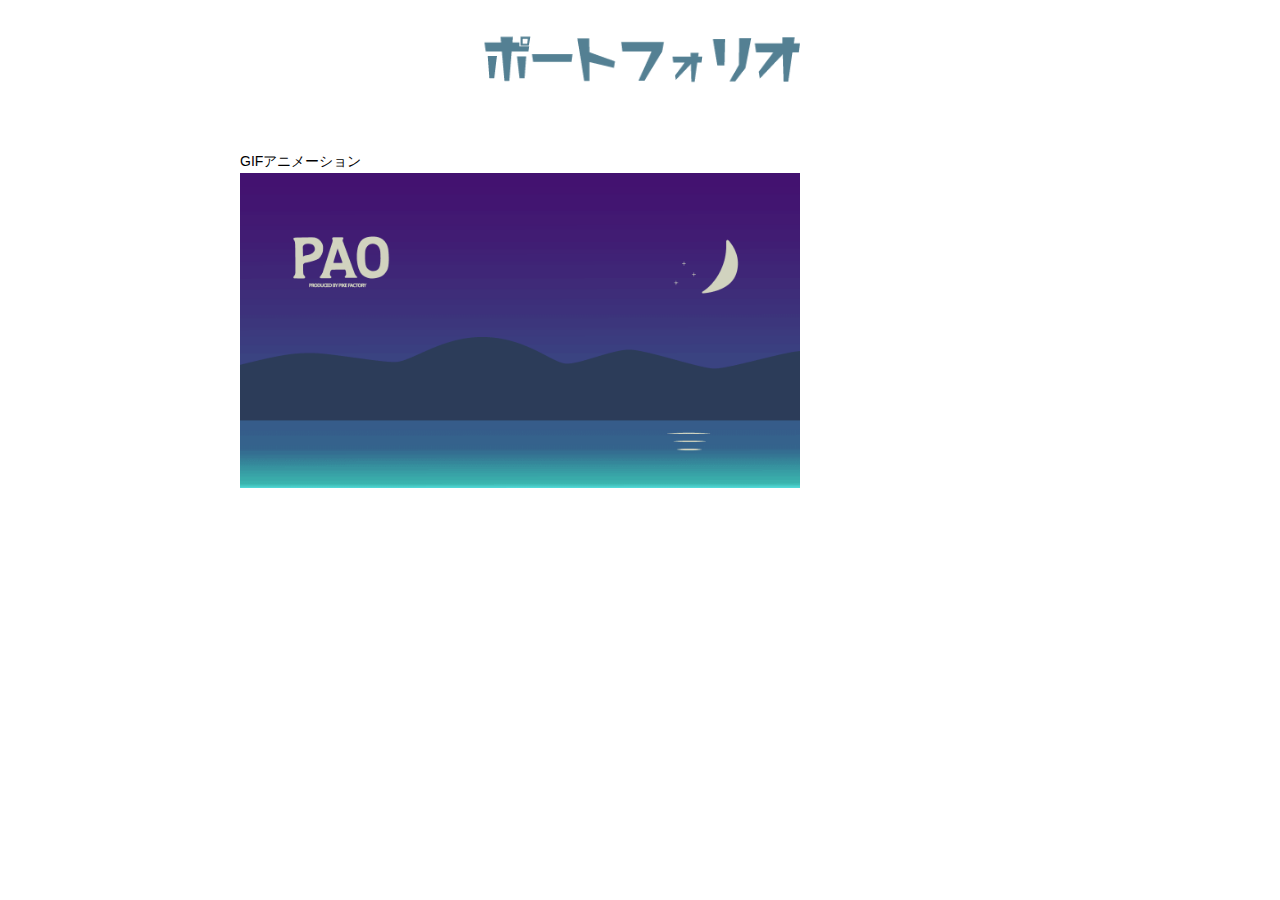
==== works/animation_1.html @ 9e1b8dc7 "Add files via upload" ====
<!DOCTYPE html>
<html lang="jp">
  <head>
    <meta charset="utf-8">
    <title>ポートフォリオ</title>
    <link rel="icon" href="../img/favicon.png">
    <link rel="stylesheet" href="../css/styles.css">
  </head>
  <body>

    <header>
      <div class="container">
        <a href="../index.html">
          <h1>
              <img src="../img/logo.png" alt="ポートフォリオ" width="320">
          </h1>
        </a>
      </div>
    </header>

    <div class="container">
      <section class="banner">
        <p>GIFアニメーション</p>
        <img src="../img/works/animation_1.gif" width="560">
      </section>
    </div>

  </body>
---- css/styles.css ----
/* common */
body{
  margin: 0;
  font-family: Arial, Helvetica, sans-serif;
}

h1,
h2,
h3,
p{
  margin: 0;
  font-weight: normal;
}

h1{
  font-size: 24px;
}

h2{
  font-size: 20px;
}

h3{
  font-size: 16px;
}

p{
  font-size: 14px;
  line-height: 1.6;
}

a{
  text-decoration: none;
  color: inherit;
  font-size: 14px;
}

img{
  vertical-align:bottom;
}

ul{
  list-style: none;
}

.btn{
  display: block;
  width: 120px;
  background: #5E7F91;
  color: #f0f8ff;
  text-align: center;
  padding: 8px 0;
  border-radius:4px;
  cursor: pointer;
  transition:opacity .3s;
}

.btn:hover{
  opacity: .8;
}

.container{
  width: calc(100% - 32px);
  margin: 0 auto;
  /* outline:2px solid red; */
  max-width:800px;
}

/* header */
header img{
  display: block;
  margin: 0 auto;
  padding: 32px 0;
  transition:opacity .3s;
}
header img:hover{
  opacity: .8;
}

/* nav */
nav{
  background: #5E7F91;
  color: aliceblue;
}

nav ul{
  height: 40px;
  margin: 0;
  padding: 0;
  list-style: none;
  display: flex;
  justify-content:center;
  align-items: center;
}

nav ul li{
  transition:opacity .3s;
}

nav ul li:hover{
  opacity: .5;
}

nav ul li + li{
  margin-left: 24px;
}

/* profile */
.profile{
  padding: 48px 0;
}

.profile h1{
  padding-bottom: 16px;
  text-align: center;
}

.profile .pic{
  padding: 32px;
}

.profile h2,
.profile h3{
  text-align: center;
}

.profile h3{
  padding-bottom: 8px;
}

.profile img{
  display:block;
  margin: 0 auto;
  border-radius: 50%;
}

.profile a{
  margin: 16px auto;
}

.profile .desc{
  padding: 32px;
}

/* skill */
.skill{
  background: #f0f8ff;
  padding: 48px 0;
}

.skill section{
  background: #fff;
  margin-top: 38px;
  padding: 16px;
  border-radius: 16px;
}

.skill h1,
.skill h2{
  padding-bottom: 16px;
  text-align: center;
}

.skill .pic{
  padding: 32px;
  text-align: center;
}

.skill ul{
  list-style-type: disc;
  font-size: 14px;
}

.skill a{
  color:#0000EE;
  text-decoration:underline;
  transition:opacity .3s;
}

.skill a:hover{
  opacity: .5;
}

.skill section + section{
  margin-top: 40px;
}

/* works */
.works{
  padding: 48px 0;
}

.works h1,
.works h3{
  padding-bottom: 8px;
  text-align: center;
}

.works p{
  padding-bottom: 16px;
  text-align: center;
}

.works section{
  background: #f0f8ff;
  padding: 16px;
  border-radius: 16px;
}

.works section + section{
  margin-top: 16px;
}

.works img{
  display: block;
  margin: 8px auto;
  transition:opacity .3s;
}

.works img:hover{
  opacity: .8;
}

/* banner */
.banner p{
  margin-top: 32px;
}

/* last */
.last{
  background: #f0f8ff;
  padding: 48px 0;
  text-align: center;
}

.last h1{
  padding-bottom: 16px;
}

.last a{
  color:#0000EE;
  text-decoration:underline;
  transition:opacity .3s;
}

.last a:hover{
  opacity: .6;
}

footer{
  background: #5E7F91;
  color: aliceblue;
  padding: 32px 0;
}

footer .container{
  display: flex;
  justify-content: space-between;
  align-items: center;
}

footer small{
  font-size: 14px;
}

footer a{
  transition:opacity .3s;
}

footer a:hover{
  opacity: .6;
}

footer li i{
  font-size: 24px;
}

footer ul{
  display: flex;
}

footer li + li{
  margin-left: 8px;
}

/* large screen */
@media(min-width:600px){

  .profile .container{
    display: flex;
  }

  .profile .pic{
    width: 25%;
  }

  .profile .desc{
    width: 75%;
  }

  .skill section{
    display: flex;
  }

  .skill section .pic{
    padding: 0 32px;
  }

  .skill h2{
    text-align: left;
  }

  .skill section:nth-child(odd){
    flex-direction: row-reverse;
  }

  .works .container{
    display: flex;
    flex-wrap: wrap;
    justify-content: center;
    gap:16px;
  }
  
  .works section{
    display: flex;
    flex-direction: column;
    justify-content: space-between;
  }
  
  .works section + section{
    margin-top: 0;
  }

}
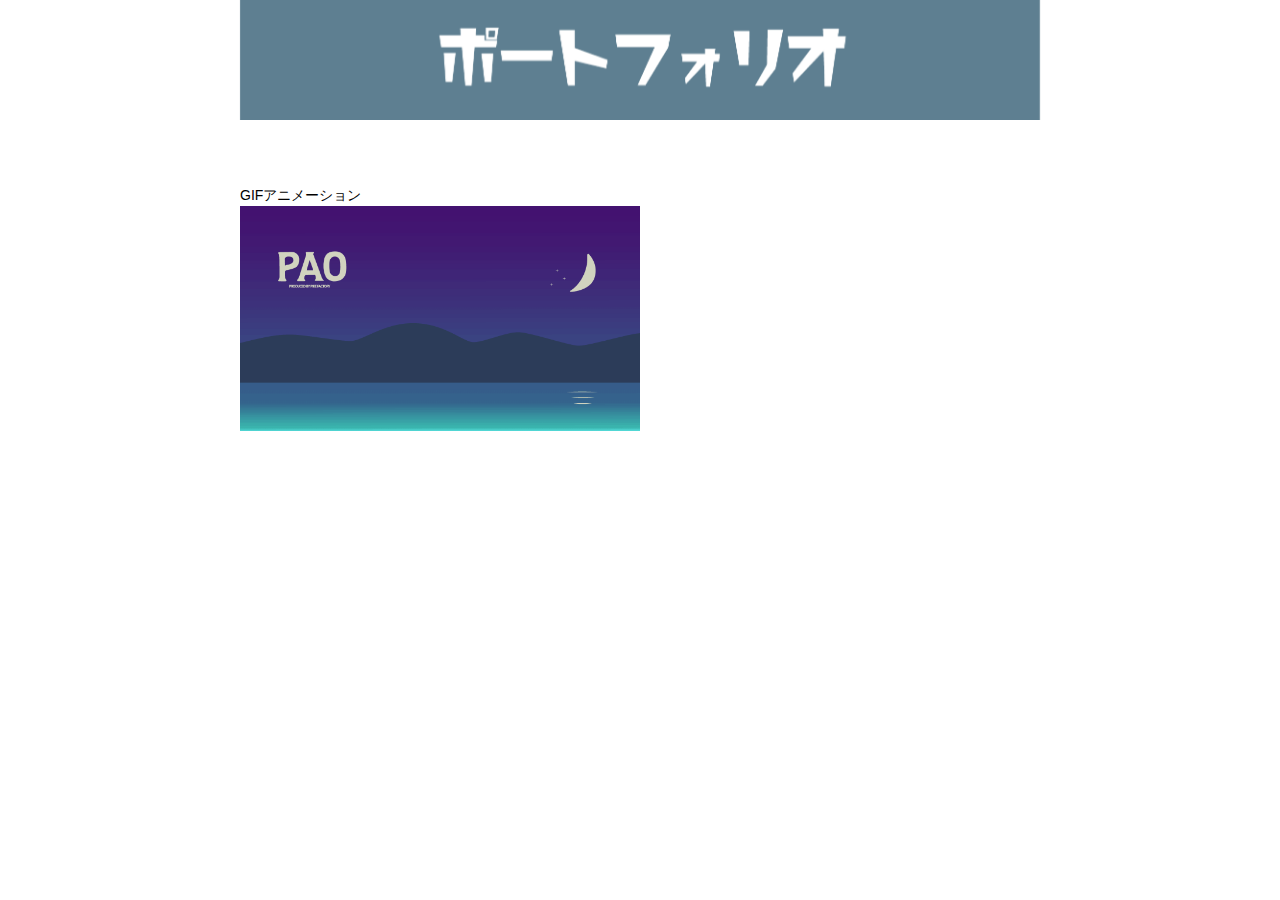
==== commit 76d77cef: "Add files via upload" ====
--- a/works/animation_1.html
+++ b/works/animation_1.html
@@ -1,7 +1,7 @@
 <!DOCTYPE html>
 <html lang="jp">
   <head>
-    <meta charset="utf-8">
+    <meta charset="UTF-8">
     <title>ポートフォリオ</title>
     <link rel="icon" href="../img/favicon.png">
     <link rel="stylesheet" href="../css/styles.css">
@@ -12,7 +12,7 @@
       <div class="container">
         <a href="../index.html">
           <h1>
-              <img src="../img/logo.png" alt="ポートフォリオ" width="320">
+              <img src="../img/logo.png" alt="ポートフォリオ">
           </h1>
         </a>
       </div>
@@ -21,7 +21,7 @@
     <div class="container">
       <section class="banner">
         <p>GIFアニメーション</p>
-        <img src="../img/works/animation_1.gif" width="560">
+        <img src="../img/works/animation_1.gif" width="400">
       </section>
     </div>
 
--- a/css/styles.css
+++ b/css/styles.css
@@ -1,5 +1,6 @@
 /* common */
-body{
+
+body {
   margin: 0;
   font-family: Arial, Helvetica, sans-serif;
 }
@@ -7,148 +8,178 @@
 h1,
 h2,
 h3,
-p{
+p {
   margin: 0;
   font-weight: normal;
 }
 
-h1{
+h1 {
   font-size: 24px;
 }
 
-h2{
+h2 {
   font-size: 20px;
 }
 
-h3{
+h3 {
   font-size: 16px;
 }
 
-p{
+p {
   font-size: 14px;
   line-height: 1.6;
 }
 
-a{
+a {
   text-decoration: none;
   color: inherit;
   font-size: 14px;
 }
 
-img{
-  vertical-align:bottom;
-}
-
-ul{
+img {
+  vertical-align: bottom;
+}
+
+ul {
   list-style: none;
 }
 
-.btn{
+.btn {
   display: block;
   width: 120px;
   background: #5E7F91;
   color: #f0f8ff;
   text-align: center;
   padding: 8px 0;
-  border-radius:4px;
+  border-radius: 4px;
   cursor: pointer;
-  transition:opacity .3s;
-}
-
-.btn:hover{
+  transition: opacity .3s;
+}
+
+.btn:hover {
   opacity: .8;
 }
 
-.container{
+.container {
   width: calc(100% - 32px);
   margin: 0 auto;
-  /* outline:2px solid red; */
-  max-width:800px;
+  /* outline: 2px solid red; */
+  max-width: 800px;
+}
+
+/* animation */
+
+.animate {
+  opacity: 0;
+  transform: translateY(40px);
+  transition: opacity .5s, transform .5s;
+}
+
+.animate.slide-from-left {
+  transform: translateX(-40px);
+}
+
+.animate.slide-from-right {
+  transform: translateX(40px);
+}
+
+.animate.appear {
+  opacity: 1;
+  transform: none;
+}
+
+#to_top {
+  position: fixed;
+  bottom: 16px;
+  right: 16px;
+  opacity: 0;
+  transition: opacity .3s;
+}
+
+#to_top.scrolled {
+  opacity: 1;
+}
+
+#to_top i {
+  font-size: 32px;
+  color: #22577a;
 }
 
 /* header */
-header img{
+
+header {
+
+  position: fixed;
+  top: 0;
+  width: 100%;
+  transition: background-color .3s, box-shadow .3s;
+  z-index: 1;
+}
+
+header.scrolled {
+  /* background-color: rgba(255, 255, 255, .55); */
+  box-shadow: 0 0 8px rgba(0, 0, 0, .3);
+}
+
+header img {
   display: block;
   margin: 0 auto;
-  padding: 32px 0;
-  transition:opacity .3s;
-}
-header img:hover{
+  width: 100%;
+  height: 120px;
+  object-fit: cover;
+  transition: opacity .3s;
+}
+
+header img:hover {
   opacity: .8;
 }
 
-/* nav */
-nav{
-  background: #5E7F91;
-  color: aliceblue;
-}
-
-nav ul{
-  height: 40px;
-  margin: 0;
-  padding: 0;
-  list-style: none;
-  display: flex;
-  justify-content:center;
-  align-items: center;
-}
-
-nav ul li{
-  transition:opacity .3s;
-}
-
-nav ul li:hover{
-  opacity: .5;
-}
-
-nav ul li + li{
-  margin-left: 24px;
-}
-
 /* profile */
-.profile{
-  padding: 48px 0;
-}
-
-.profile h1{
+
+.profile {
+  padding: 184px 0 0;
+}
+
+.profile h1 {
   padding-bottom: 16px;
   text-align: center;
 }
 
-.profile .pic{
+.profile .pic {
   padding: 32px;
 }
 
 .profile h2,
-.profile h3{
-  text-align: center;
-}
-
-.profile h3{
+.profile h3 {
+  text-align: center;
+}
+
+.profile h3 {
   padding-bottom: 8px;
 }
 
-.profile img{
-  display:block;
+.profile img {
+  display: block;
   margin: 0 auto;
   border-radius: 50%;
 }
 
-.profile a{
+.profile a {
   margin: 16px auto;
 }
 
-.profile .desc{
+.profile .desc {
   padding: 32px;
 }
 
 /* skill */
-.skill{
+.skill {
   background: #f0f8ff;
   padding: 48px 0;
-}
-
-.skill section{
+  overflow: hidden;
+}
+
+.skill section {
   background: #fff;
   margin-top: 38px;
   padding: 16px;
@@ -156,179 +187,194 @@
 }
 
 .skill h1,
-.skill h2{
+.skill h2 {
   padding-bottom: 16px;
   text-align: center;
 }
 
-.skill .pic{
+.skill .pic {
   padding: 32px;
   text-align: center;
 }
 
-.skill ul{
+.skill ul {
   list-style-type: disc;
   font-size: 14px;
 }
 
-.skill a{
-  color:#0000EE;
-  text-decoration:underline;
-  transition:opacity .3s;
-}
-
-.skill a:hover{
+.skill a {
+  color: #0000EE;
+  text-decoration: underline;
+  transition: opacity .3s;
+}
+
+.skill a:hover {
   opacity: .5;
 }
 
-.skill section + section{
+.skill section + section {
   margin-top: 40px;
 }
 
 /* works */
-.works{
+
+.works {
   padding: 48px 0;
 }
 
 .works h1,
-.works h3{
+.works h3 {
   padding-bottom: 8px;
   text-align: center;
 }
 
-.works p{
+.works p {
   padding-bottom: 16px;
   text-align: center;
 }
 
-.works section{
+.works section {
   background: #f0f8ff;
   padding: 16px;
+  box-sizing: border-box;
   border-radius: 16px;
 }
 
-.works section + section{
+.works section + section {
   margin-top: 16px;
 }
 
-.works img{
+.works img {
   display: block;
   margin: 8px auto;
-  transition:opacity .3s;
-}
-
-.works img:hover{
+  transition: opacity .3s;
+}
+
+.works img:hover {
   opacity: .8;
 }
 
 /* banner */
-.banner p{
-  margin-top: 32px;
+
+.banner {
+  margin-top: 184px;
 }
 
 /* last */
-.last{
+
+.last {
   background: #f0f8ff;
   padding: 48px 0;
   text-align: center;
 }
 
-.last h1{
+.last h1 {
   padding-bottom: 16px;
 }
 
-.last a{
-  color:#0000EE;
-  text-decoration:underline;
-  transition:opacity .3s;
-}
-
-.last a:hover{
+.last a {
+  color: #0000EE;
+  text-decoration: underline;
+  transition: opacity .3s;
+}
+
+.last a:hover {
   opacity: .6;
 }
 
-footer{
+footer {
   background: #5E7F91;
   color: aliceblue;
-  padding: 32px 0;
-}
-
-footer .container{
+  padding: 40px 0;
+}
+
+footer .container {
   display: flex;
   justify-content: space-between;
   align-items: center;
 }
 
-footer small{
+footer small {
   font-size: 14px;
 }
 
-footer a{
-  transition:opacity .3s;
-}
-
-footer a:hover{
+footer a {
+  transition: opacity .3s;
+}
+
+footer a:hover {
   opacity: .6;
 }
 
-footer li i{
+footer li i {
   font-size: 24px;
 }
 
-footer ul{
+footer ul {
   display: flex;
 }
 
-footer li + li{
+footer li + li {
   margin-left: 8px;
 }
 
 /* large screen */
-@media(min-width:600px){
-
-  .profile .container{
+
+@media(min-width:600px) {
+
+  .profile .container {
     display: flex;
   }
 
-  .profile .pic{
+  .profile .pic {
     width: 25%;
   }
 
-  .profile .desc{
+  .profile .desc {
     width: 75%;
   }
 
-  .skill section{
+  .skill section {
     display: flex;
   }
 
-  .skill section .pic{
+  .skill section .pic {
     padding: 0 32px;
   }
 
-  .skill h2{
+  .skill h2 {
     text-align: left;
   }
 
-  .skill section:nth-child(odd){
+  .skill section:nth-child(odd) {
     flex-direction: row-reverse;
   }
 
-  .works .container{
+  .works .container {
     display: flex;
-    flex-wrap: wrap;
+    gap: 16px;
     justify-content: center;
-    gap:16px;
+    flex-flow: row wrap;
+    /* align-content: flex-start; */
   }
   
-  .works section{
+  .works section + section {
+    margin-top: 0;
+  }
+
+  .works section {
+    width: calc((100% - 32px) / 3);
     display: flex;
     flex-direction: column;
     justify-content: space-between;
   }
   
-  .works section + section{
-    margin-top: 0;
+  .animate.delay {
+    transition-delay: .3s;
+  }
+
+  .animate.delay-more {
+    transition-delay: .6s;
   }
 
 }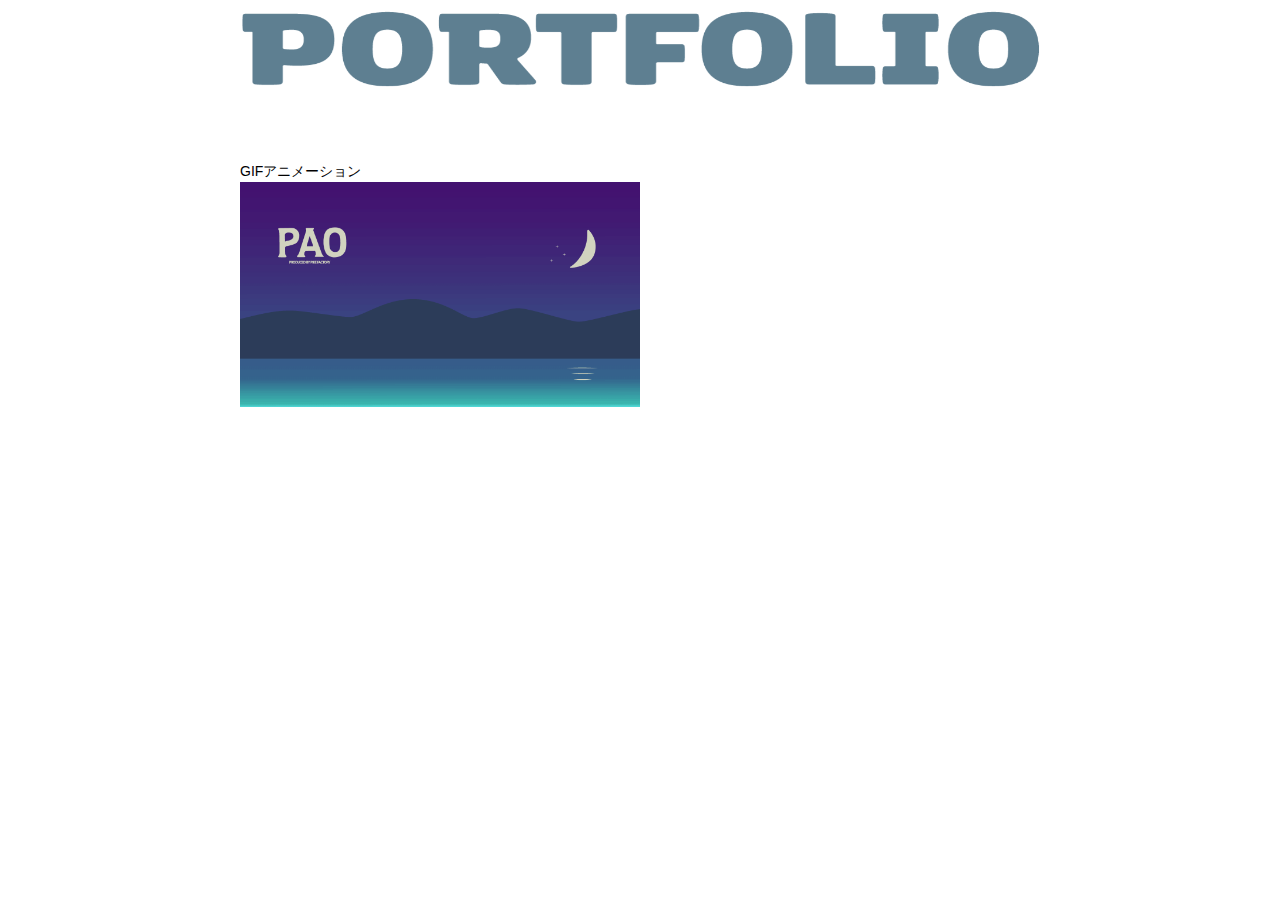
==== commit 23bae38b: "Add files via upload" ====
--- a/works/animation_1.html
+++ b/works/animation_1.html
@@ -1,22 +1,27 @@
 <!DOCTYPE html>
-<html lang="jp">
+<html lang="ja">
   <head>
     <meta charset="UTF-8">
+    <meta name="viewport" content="width=device-width, initial-scale=1.0">
     <title>ポートフォリオ</title>
     <link rel="icon" href="../img/favicon.png">
+    <link rel="stylesheet" href="https://cdn.jsdelivr.net/npm/bootstrap-icons@1.9.1/font/bootstrap-icons.css">
     <link rel="stylesheet" href="../css/styles.css">
   </head>
+
   <body>
 
     <header>
       <div class="container">
         <a href="../index.html">
           <h1>
-              <img src="../img/logo.png" alt="ポートフォリオ">
+            <img src="../img/logo.png" alt="ポートフォリオ">
           </h1>
         </a>
-      </div>
+      <div>
     </header>
+
+    <div id="target"></div>
 
     <div class="container">
       <section class="banner">
@@ -25,4 +30,5 @@
       </section>
     </div>
 
+    <script src="../js/main.js"></script>
   </body>--- a/css/styles.css
+++ b/css/styles.css
@@ -7,25 +7,25 @@
 
 h1,
 h2,
-h3,
+h3 {
+  margin: 0;
+  font-weight: normal;
+}
+
+h1 {
+  font-size: 24px;
+}
+
+h2 {
+  font-size: 20px;
+}
+
+h3 {
+  font-size: 16px;
+}
+
 p {
   margin: 0;
-  font-weight: normal;
-}
-
-h1 {
-  font-size: 24px;
-}
-
-h2 {
-  font-size: 20px;
-}
-
-h3 {
-  font-size: 16px;
-}
-
-p {
   font-size: 14px;
   line-height: 1.6;
 }
@@ -34,6 +34,7 @@
   text-decoration: none;
   color: inherit;
   font-size: 14px;
+  display: block;
 }
 
 img {
@@ -42,6 +43,7 @@
 
 ul {
   list-style: none;
+  font-size: 14px;
 }
 
 .btn {
@@ -108,7 +110,6 @@
 /* header */
 
 header {
-
   position: fixed;
   top: 0;
   width: 100%;
@@ -117,7 +118,7 @@
 }
 
 header.scrolled {
-  /* background-color: rgba(255, 255, 255, .55); */
+  background-color: rgba(255, 255, 255, .95);
   box-shadow: 0 0 8px rgba(0, 0, 0, .3);
 }
 
@@ -125,8 +126,8 @@
   display: block;
   margin: 0 auto;
   width: 100%;
-  height: 120px;
-  object-fit: cover;
+  height: 96px;
+  /* object-fit: cover; */
   transition: opacity .3s;
 }
 
@@ -137,30 +138,26 @@
 /* profile */
 
 .profile {
-  padding: 184px 0 0;
-}
-
-.profile h1 {
-  padding-bottom: 16px;
-  text-align: center;
-}
-
-.profile .pic {
-  padding: 32px;
-}
-
+  padding: 160px 0 24px;
+}
+
+.profile h1,
 .profile h2,
 .profile h3 {
   text-align: center;
 }
 
+.profile h1 {
+  padding-bottom: 40px;
+}
+
 .profile h3 {
-  padding-bottom: 8px;
+  padding-bottom: 16px;
 }
 
 .profile img {
   display: block;
-  margin: 0 auto;
+  margin: 0 auto 16px;
   border-radius: 50%;
 }
 
@@ -169,43 +166,50 @@
 }
 
 .profile .desc {
-  padding: 32px;
+  padding: 16px 32px;
 }
 
 /* skill */
 .skill {
   background: #f0f8ff;
-  padding: 48px 0;
+  padding: 40px 0;
   overflow: hidden;
 }
 
 .skill section {
   background: #fff;
-  margin-top: 38px;
-  padding: 16px;
   border-radius: 16px;
 }
 
-.skill h1,
+.skill h1 {
+  padding-bottom: 40px;
+  text-align: center;
+}
+
+.skill .pic {
+  padding: 16px 0;
+  text-align: center;
+}
+
+.skill h2,
+.skill p {
+  padding: 0 32px 16px;
+}
+
 .skill h2 {
-  padding-bottom: 16px;
-  text-align: center;
-}
-
-.skill .pic {
-  padding: 32px;
   text-align: center;
 }
 
 .skill ul {
   list-style-type: disc;
-  font-size: 14px;
+  padding: 0 32px 16px 48px;
 }
 
 .skill a {
   color: #0000EE;
   text-decoration: underline;
   transition: opacity .3s;
+  padding: 0 32px;
 }
 
 .skill a:hover {
@@ -213,24 +217,31 @@
 }
 
 .skill section + section {
-  margin-top: 40px;
+  margin-top: 16px;
 }
 
 /* works */
 
 .works {
-  padding: 48px 0;
+  padding: 40px 0;
 }
 
 .works h1,
+.works h3,
+.works p {
+  text-align: center;
+}
+
+.works h1 {
+  padding-bottom: 40px;
+}
+
 .works h3 {
-  padding-bottom: 8px;
-  text-align: center;
+  padding-bottom: 16px;
 }
 
 .works p {
-  padding-bottom: 16px;
-  text-align: center;
+  padding: 0 16px 16px;
 }
 
 .works section {
@@ -257,19 +268,19 @@
 /* banner */
 
 .banner {
-  margin-top: 184px;
+  margin-top: 160px;
 }
 
 /* last */
 
 .last {
   background: #f0f8ff;
-  padding: 48px 0;
+  padding: 40px 0;
   text-align: center;
 }
 
 .last h1 {
-  padding-bottom: 16px;
+  padding-bottom: 40px;
 }
 
 .last a {
@@ -325,25 +336,36 @@
   .profile .container {
     display: flex;
   }
-
+  
   .profile .pic {
-    width: 25%;
+    width: 30%;
   }
 
   .profile .desc {
-    width: 75%;
+    width: 70%;
+    padding: 0 32px 0 0 ;
+  }
+
+  .skill .pic {
+    width: 40%;
+  }
+
+  .skill .desc {
+    width: 60%;
   }
 
   .skill section {
     display: flex;
-  }
-
-  .skill section .pic {
-    padding: 0 32px;
+    gap: 16px;
+    padding: 16px;
   }
 
   .skill h2 {
     text-align: left;
+  }
+
+  .skill ul {
+    padding-bottom: 0;
   }
 
   .skill section:nth-child(odd) {
@@ -355,7 +377,6 @@
     gap: 16px;
     justify-content: center;
     flex-flow: row wrap;
-    /* align-content: flex-start; */
   }
   
   .works section + section {
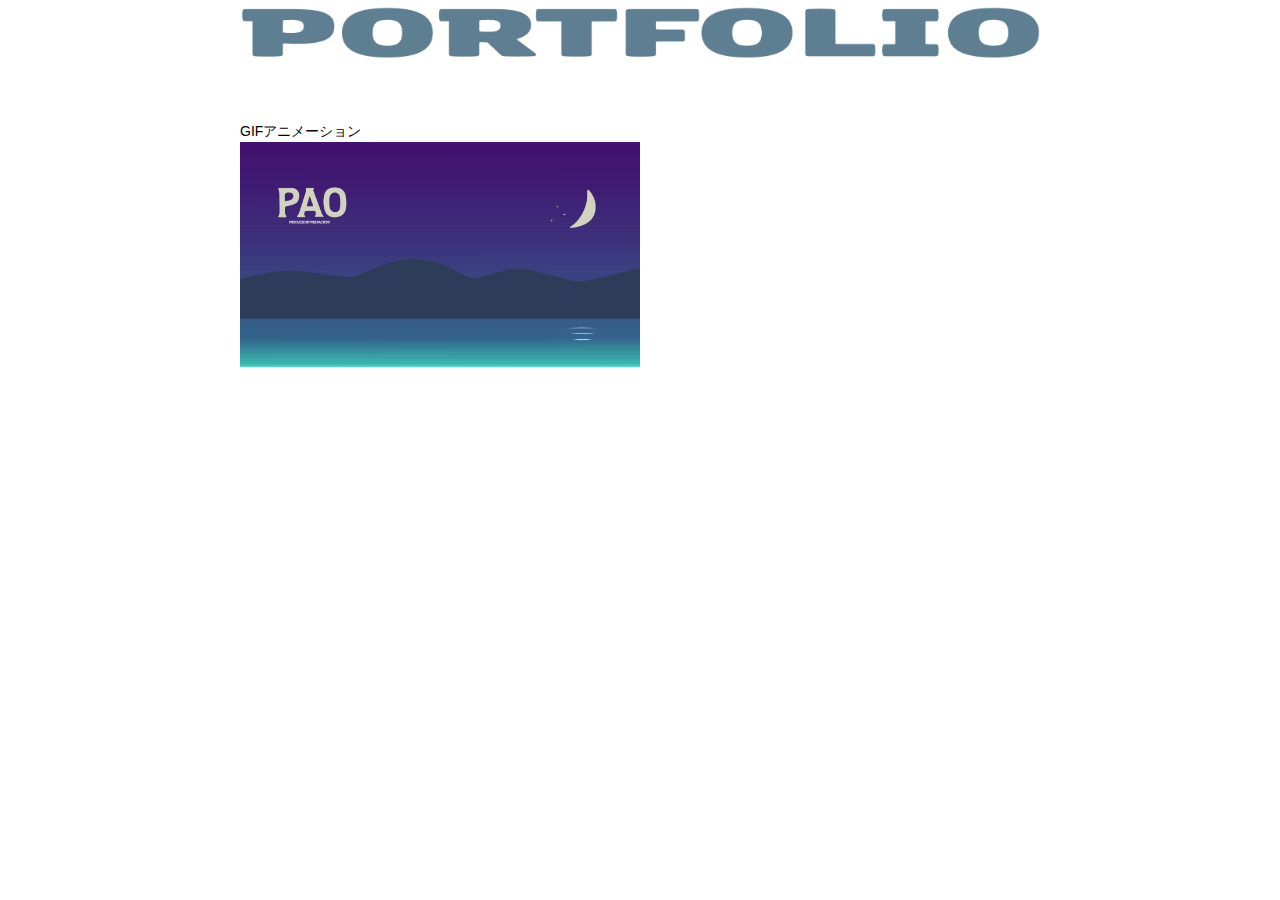
==== commit e60a0779: "Add files via upload" ====
--- a/works/animation_1.html
+++ b/works/animation_1.html
@@ -3,7 +3,7 @@
   <head>
     <meta charset="UTF-8">
     <meta name="viewport" content="width=device-width, initial-scale=1.0">
-    <title>ポートフォリオ</title>
+    <title>アニメーション</title>
     <link rel="icon" href="../img/favicon.png">
     <link rel="stylesheet" href="https://cdn.jsdelivr.net/npm/bootstrap-icons@1.9.1/font/bootstrap-icons.css">
     <link rel="stylesheet" href="../css/styles.css">
--- a/css/styles.css
+++ b/css/styles.css
@@ -126,8 +126,7 @@
   display: block;
   margin: 0 auto;
   width: 100%;
-  height: 96px;
-  /* object-fit: cover; */
+  height: 64px;
   transition: opacity .3s;
 }
 
@@ -138,7 +137,7 @@
 /* profile */
 
 .profile {
-  padding: 160px 0 24px;
+  padding: 120px 0 24px;
 }
 
 .profile h1,
@@ -241,7 +240,7 @@
 }
 
 .works p {
-  padding: 0 16px 16px;
+  padding: 0 16px;
 }
 
 .works section {
@@ -268,7 +267,12 @@
 /* banner */
 
 .banner {
-  margin-top: 160px;
+  margin-top: 120px;
+}
+
+.banner a {
+  text-decoration: underline;
+  color: #0000EE;
 }
 
 /* last */
@@ -372,7 +376,7 @@
     flex-direction: row-reverse;
   }
 
-  .works .container {
+  .works .container.works {
     display: flex;
     gap: 16px;
     justify-content: center;
